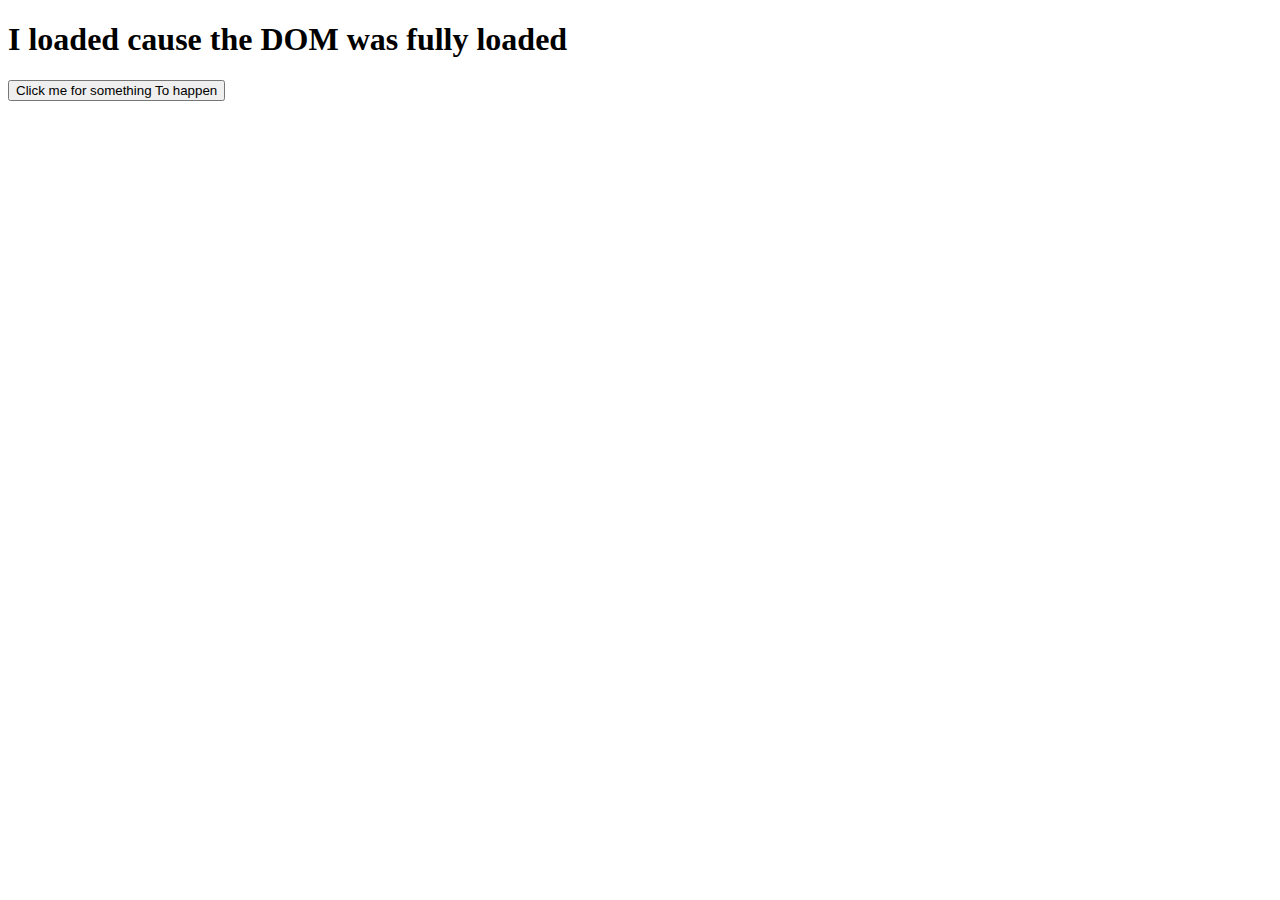
==== index.html @ dd388671 "Implemented event listeners to handle DOM events. Triggered function callbacks depending on type of " ====
<!DOCTYPE html>
<html lang="en">
<head>
    <meta charset="UTF-8">
    <meta name="viewport" content="width=device-width, initial-scale=1.0"> 
    <meta http-equiv="X-UA-Compatible" content="ie=edge"> 
    <title>JS Events and DOM</title> 
</head> 

<body>
    <!-- For Key events --> 
    <p id="direction"></p>
    <!-- For Document Events -->
    <p id="onload"></p>
    <button id="clickMe">Click me for something To happen</button>
    <script src="script.js"></script>
</body> 
</html>
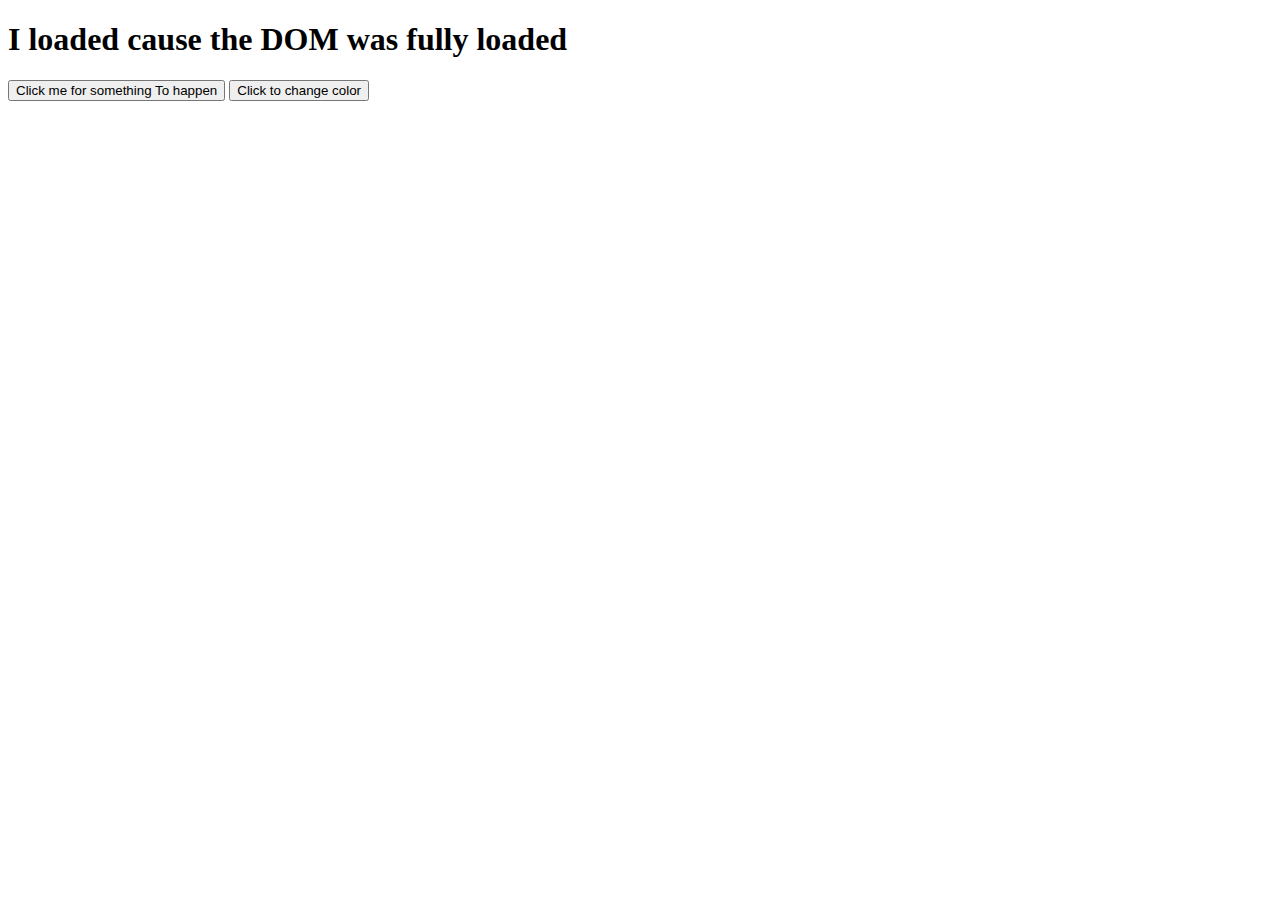
==== commit 74cbdb54: "Implemented addEventListener to listen for when button is clicked and randomly change background col" ====
--- a/index.html
+++ b/index.html
@@ -13,6 +13,7 @@
     <!-- For Document Events -->
     <p id="onload"></p>
     <button id="clickMe">Click me for something To happen</button>
+    <button id="randomColorBtn">Click to change color</button>
     <script src="script.js"></script>
 </body> 
 </html>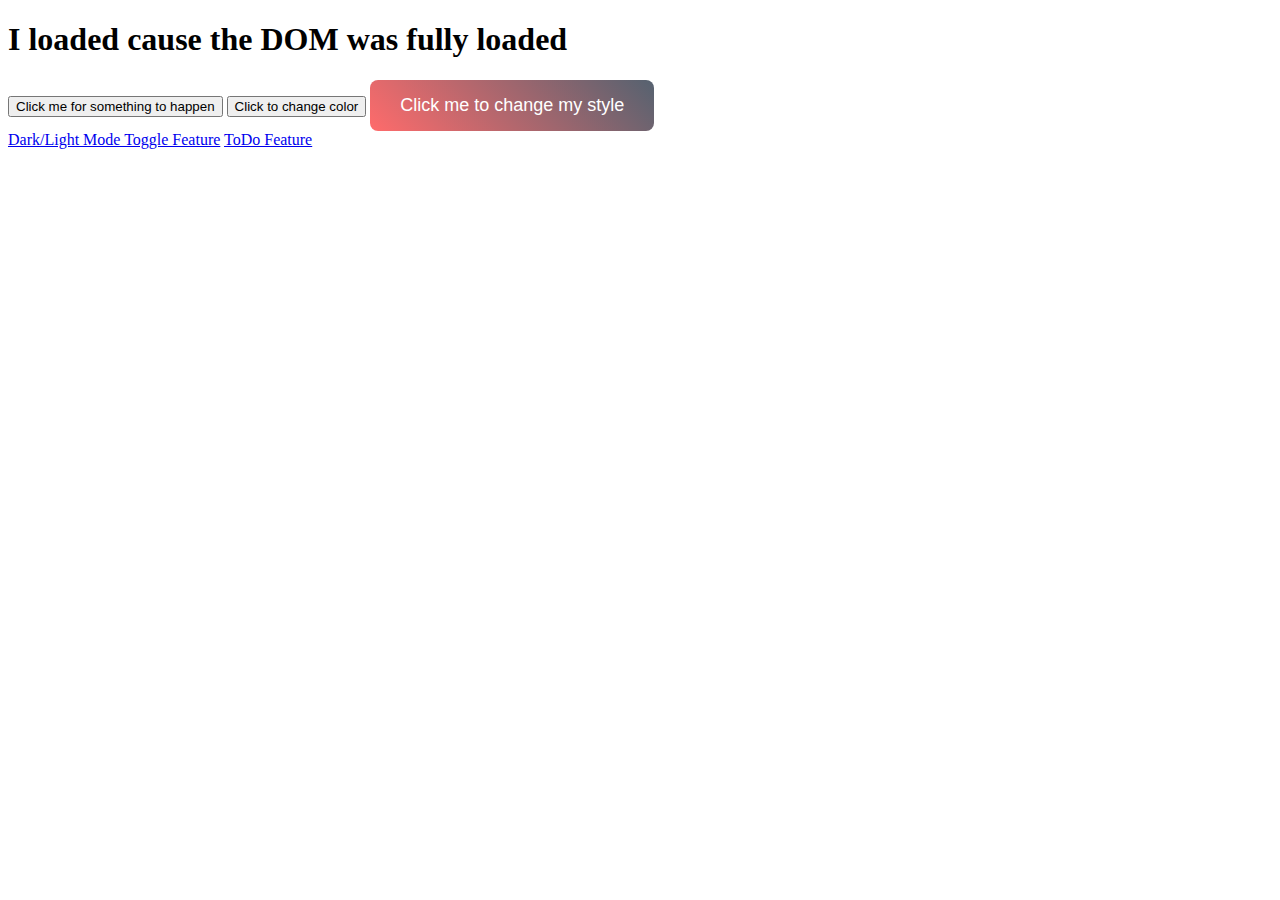
==== commit c761a9f9: "Refactored code and completed functionality for to do feature" ====
--- a/index.html
+++ b/index.html
@@ -4,6 +4,7 @@
     <meta charset="UTF-8">
     <meta name="viewport" content="width=device-width, initial-scale=1.0"> 
     <meta http-equiv="X-UA-Compatible" content="ie=edge"> 
+    <link rel="stylesheet" href="css/style.css">
     <title>JS Events and DOM</title> 
 </head> 
 
@@ -12,8 +13,14 @@
     <p id="direction"></p>
     <!-- For Document Events -->
     <p id="onload"></p>
-    <button id="clickMe">Click me for something To happen</button>
+
+    <button id="clickMe">Click me for something to happen</button>
     <button id="randomColorBtn">Click to change color</button>
-    <script src="script.js"></script>
+    <button class="cool-btn" onclick="changeBtnStyle()">Click me to change my style</button>    
+    <br>
+    <a href="html/toggle.html">Dark/Light Mode Toggle Feature</a>
+    <a href="html/todo.html">ToDo Feature</a>
+
+    <script src="js/script.js"></script>
 </body> 
 </html>--- a/css/style.css
+++ b/css/style.css
@@ -0,0 +1,45 @@
+.cool-btn {
+    background: linear-gradient(45deg, #ff6b6b, #556270); 
+    color: white; 
+    border: none;
+    padding: 15px 30px; 
+    font-size: 18px; 
+    border-radius: 8px; 
+    cursor: pointer; 
+    transition: 0.3s;
+}
+
+.glow {
+    box-shadow: 0 0 15px rgba(255, 107, 107, 0.8);
+}   
+
+body {
+    background-color: white;
+    color: black;
+    transition: background-color 0.3s, color 0.3s;
+}
+
+.dark-mode {
+    background-color: #121212 !important;
+    color: white !important;
+}
+
+#toggle {
+    background-color: black;
+    color: white;
+    padding: 10px 20px;
+    border: none;
+    cursor: pointer;
+}
+
+/* button styling when toggled */
+.light-mode {
+    background-color: white !important;
+    color: black !important;
+    border: 1px solid black;
+}
+
+.completed {
+    text-decoration: line-through;
+    background-color: lightgreen;
+}